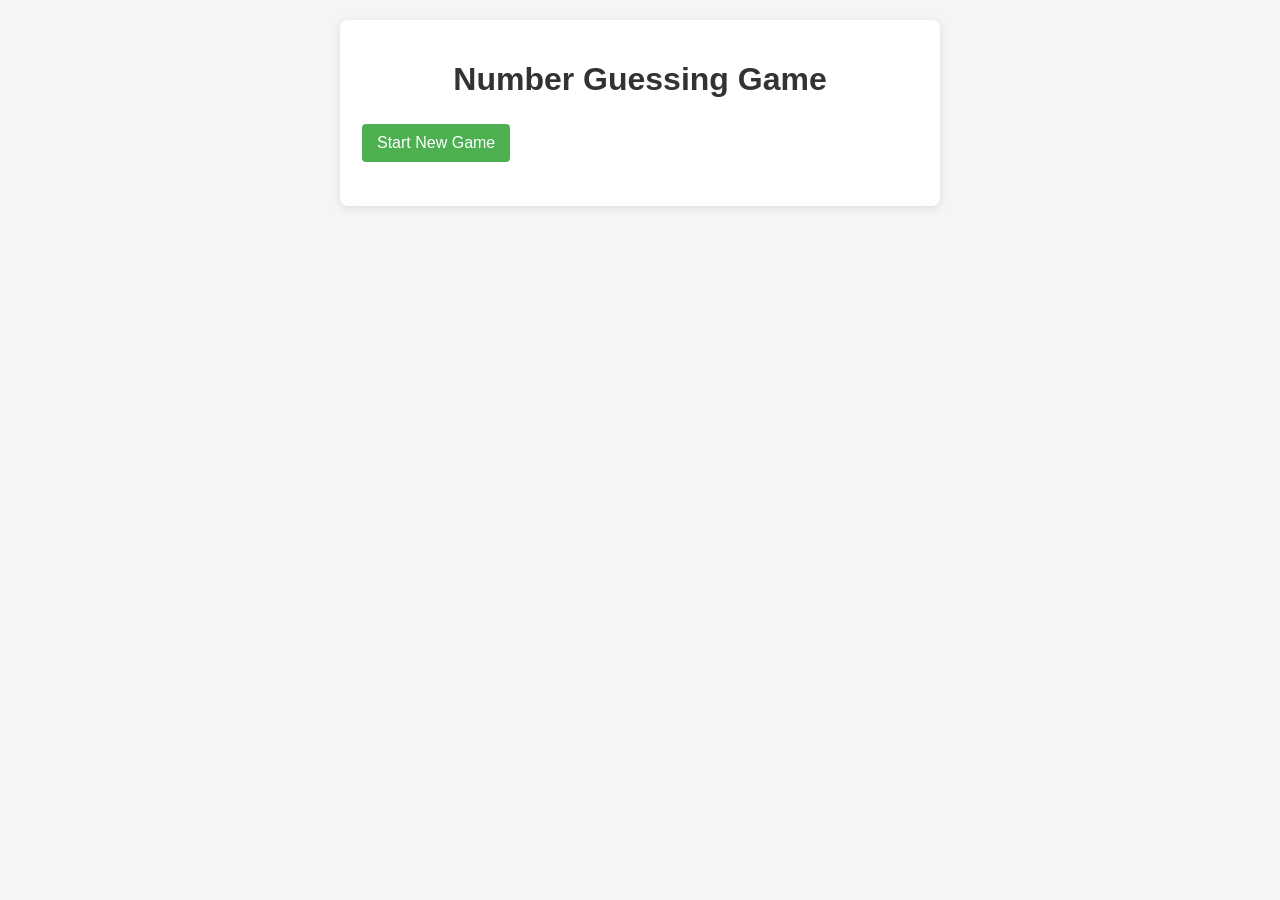
==== static/index.html @ eaf3f004 "Initial commit: Number Guessing Game API" ====
<!DOCTYPE html>
<html lang="en">
<head>
    <meta charset="UTF-8">
    <meta name="viewport" content="width=device-width, initial-scale=1.0">
    <title>Number Guessing Game</title>
    <style>
        body {
            font-family: 'Segoe UI', Tahoma, Geneva, Verdana, sans-serif;
            max-width: 600px;
            margin: 0 auto;
            padding: 20px;
            background-color: #f5f5f5;
        }
        .container {
            background-color: white;
            border-radius: 8px;
            padding: 20px;
            box-shadow: 0 2px 10px rgba(0, 0, 0, 0.1);
        }
        h1 {
            color: #333;
            text-align: center;
        }
        .game-controls {
            margin: 20px 0;
        }
        button {
            background-color: #4CAF50;
            border: none;
            color: white;
            padding: 10px 15px;
            text-align: center;
            text-decoration: none;
            display: inline-block;
            font-size: 16px;
            margin: 4px 2px;
            cursor: pointer;
            border-radius: 4px;
        }
        button:disabled {
            background-color: #cccccc;
            cursor: not-allowed;
        }
        input {
            padding: 10px;
            font-size: 16px;
            border: 1px solid #ddd;
            border-radius: 4px;
            width: 80px;
        }
        .message {
            margin: 20px 0;
            padding: 10px;
            background-color: #e8f5e9;
            border-left: 5px solid #4CAF50;
            border-radius: 4px;
        }
        .error {
            background-color: #ffebee;
            border-left: 5px solid #f44336;
        }
        .game-stats {
            display: flex;
            justify-content: space-between;
            margin-top: 20px;
            font-size: 14px;
            color: #666;
        }
        .guess-history {
            margin-top: 20px;
        }
        .guess-history h3 {
            border-bottom: 1px solid #eee;
            padding-bottom: 5px;
        }
        .guesses {
            display: flex;
            flex-wrap: wrap;
            gap: 5px;
        }
        .guess-item {
            background-color: #e0e0e0;
            padding: 5px 10px;
            border-radius: 15px;
            font-size: 14px;
        }
    </style>
</head>
<body>
    <div class="container">
        <h1>Number Guessing Game</h1>
        <div class="game-controls">
            <button id="newGameBtn">Start New Game</button>
        </div>

        <div id="gameArea" style="display: none;">
            <div class="message" id="messageArea">I'm thinking of a number between 1 and 100.</div>
            
            <div>
                <input type="number" id="guessInput" min="1" max="100" placeholder="1-100">
                <button id="guessBtn">Make Guess</button>
            </div>
            
            <div class="game-stats">
                <span id="attemptCount">Attempts: 0/10</span>
                <span id="gameStatus">Status: Active</span>
            </div>
            
            <div class="guess-history">
                <h3>Your Guesses</h3>
                <div class="guesses" id="guessHistory"></div>
            </div>
        </div>
    </div>

    <script>
        // Game state
        let gameState = {
            gameId: null,
            attemptsRemaining: 0,
            attemptsMade: 0,
            guesses: [],
            isGameOver: false
        };

        // DOM elements
        const newGameBtn = document.getElementById('newGameBtn');
        const gameArea = document.getElementById('gameArea');
        const messageArea = document.getElementById('messageArea');
        const guessInput = document.getElementById('guessInput');
        const guessBtn = document.getElementById('guessBtn');
        const attemptCount = document.getElementById('attemptCount');
        const gameStatus = document.getElementById('gameStatus');
        const guessHistory = document.getElementById('guessHistory');

        // Event listeners
        newGameBtn.addEventListener('click', startNewGame);
        guessBtn.addEventListener('click', makeGuess);
        guessInput.addEventListener('keypress', (e) => {
            if (e.key === 'Enter') makeGuess();
        });

        // Start a new game
        async function startNewGame() {
            try {
                const response = await fetch('/game/new', {
                    method: 'POST',
                    headers: {
                        'Content-Type': 'application/json'
                    }
                });
                
                const data = await response.json();
                
                if (response.ok) {
                    gameState.gameId = data.game_id;
                    gameState.attemptsRemaining = data.attempts_remaining;
                    gameState.attemptsMade = 0;
                    gameState.guesses = [];
                    gameState.isGameOver = false;
                    
                    // Update UI
                    messageArea.textContent = data.message;
                    messageArea.classList.remove('error');
                    attemptCount.textContent = `Attempts: ${gameState.attemptsMade}/${gameState.attemptsMade + gameState.attemptsRemaining}`;
                    gameStatus.textContent = `Status: ${data.status}`;
                    guessHistory.innerHTML = '';
                    guessInput.value = '';
                    guessInput.disabled = false;
                    guessBtn.disabled = false;
                    gameArea.style.display = 'block';
                } else {
                    showError(data.error || 'Failed to start new game');
                }
            } catch (error) {
                showError('Server error. Make sure the Flask server is running.');
                console.error('Error:', error);
            }
        }

        // Make a guess
        async function makeGuess() {
            const guess = parseInt(guessInput.value);
            
            if (isNaN(guess) || guess < 1 || guess > 100) {
                showError('Please enter a valid number between 1 and 100');
                return;
            }
            
            try {
                const response = await fetch(`http://127.0.0.1:5000/game/${gameState.gameId}/guess`, {
                    method: 'POST',
                    headers: {
                        'Content-Type': 'application/json'
                    },
                    body: JSON.stringify({ guess })
                });
                
                const data = await response.json();
                
                if (response.ok) {
                    // Update game state
                    gameState.attemptsMade = data.attempts_made;
                    gameState.attemptsRemaining = data.attempts_remaining;
                    gameState.isGameOver = data.game_over || false;
                    
                    // Add guess to history
                    gameState.guesses.push(guess);
                    updateGuessHistory();
                    
                    // Update UI
                    messageArea.textContent = data.message;
                    messageArea.classList.remove('error');
                    attemptCount.textContent = `Attempts: ${gameState.attemptsMade}/${gameState.attemptsMade + gameState.attemptsRemaining}`;
                    gameStatus.textContent = `Status: ${data.status || (gameState.isGameOver ? 'Completed' : 'Active')}`;
                    guessInput.value = '';
                    
                    // If game is over, disable input
                    if (gameState.isGameOver) {
                        guessInput.disabled = true;
                        guessBtn.disabled = true;
                    }
                } else {
                    showError(data.error || 'Failed to process guess');
                }
            } catch (error) {
                showError('Server error. Make sure the Flask server is running.');
                console.error('Error:', error);
            }
        }

        // Update guess history display
        function updateGuessHistory() {
            guessHistory.innerHTML = '';
            gameState.guesses.forEach(guess => {
                const guessElement = document.createElement('span');
                guessElement.className = 'guess-item';
                guessElement.textContent = guess;
                guessHistory.appendChild(guessElement);
            });
        }

        // Show error message
        function showError(message) {
            messageArea.textContent = message;
            messageArea.classList.add('error');
        }
    </script>
</body>
</html>
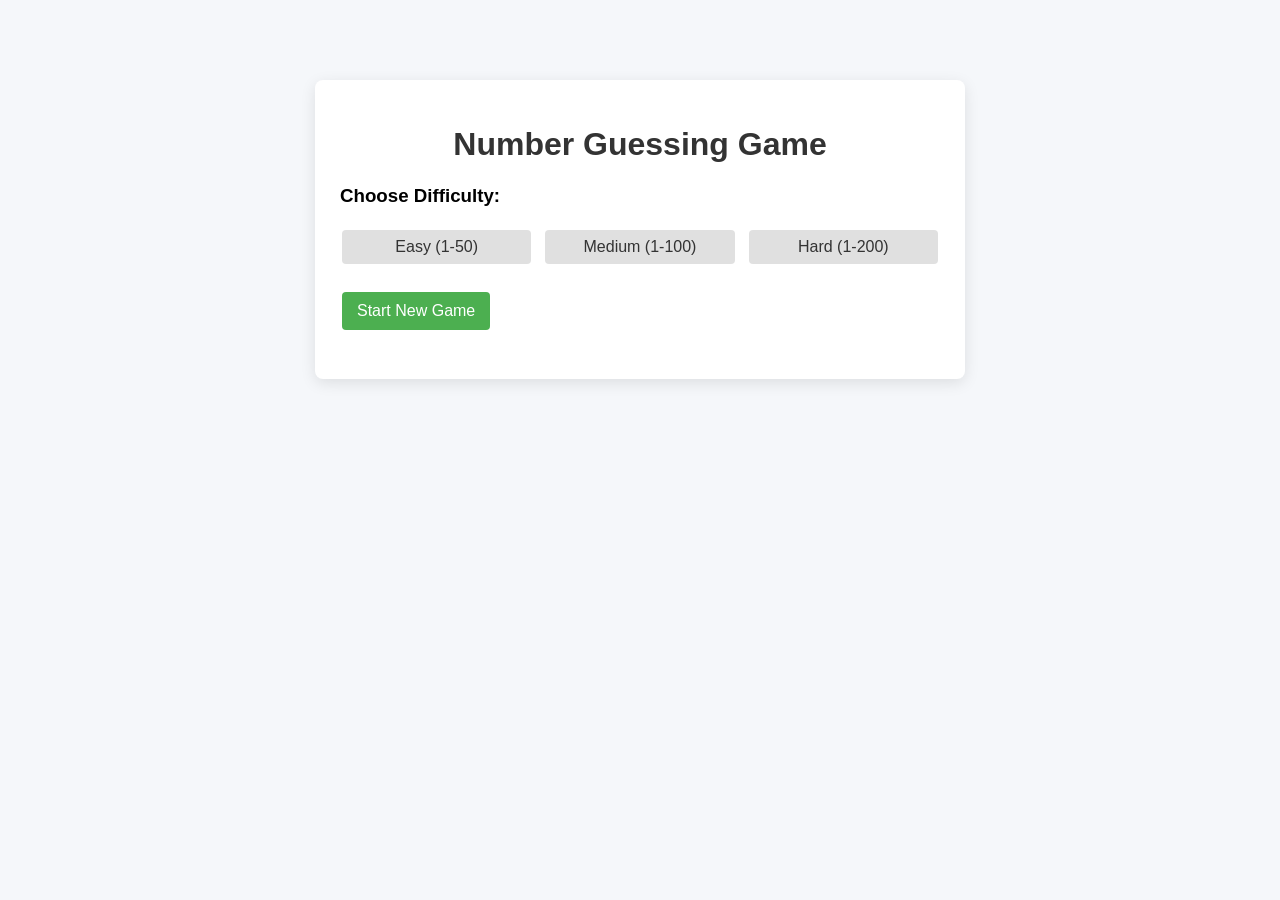
==== commit fd44aa5e: "add UI" ====
--- a/static/index.html
+++ b/static/index.html
@@ -6,18 +6,32 @@
     <title>Number Guessing Game</title>
     <style>
         body {
-            font-family: 'Segoe UI', Tahoma, Geneva, Verdana, sans-serif;
-            max-width: 600px;
-            margin: 0 auto;
-            padding: 20px;
-            background-color: #f5f5f5;
-        }
-        .container {
-            background-color: white;
-            border-radius: 8px;
-            padding: 20px;
-            box-shadow: 0 2px 10px rgba(0, 0, 0, 0.1);
-        }
+                margin: 0;
+                padding: 0;
+                font-family: 'Segoe UI', Tahoma, Geneva, Verdana, sans-serif;
+                background-color: #f5f7fa;
+            }
+
+            /* Full-page wrapper to center content */
+            .page-wrapper {
+                display: flex;
+                justify-content: center;
+                align-items: flex-start; /* Change from center to flex-start */
+                min-height: 100vh;
+                width: 100%;
+                padding: 80px 20px 20px 20px; /* Add more padding to the top (80px) */
+                box-sizing: border-box;
+            }
+
+            /* Container styling */
+            .container {
+                width: 100%;
+                max-width: 600px;
+                background-color: white;
+                padding: 25px;
+                border-radius: 8px;
+                box-shadow: 0 4px 15px rgba(0,0,0,0.1);
+            }
         h1 {
             color: #333;
             text-align: center;
@@ -85,35 +99,67 @@
             border-radius: 15px;
             font-size: 14px;
         }
+        .difficulty-selector {
+          margin-bottom: 20px;
+        }
+
+        .difficulty-buttons {
+          display: flex;
+          gap: 10px;
+        }
+
+        .difficulty-btn {
+          flex: 1;
+          padding: 8px;
+          background-color: #e0e0e0;
+          color: #333;
+        }
+
+        .difficulty-btn.selected {
+          background-color: #4285F4;
+          color: white;
+        }
     </style>
+    <link rel="stylesheet" href="/static/styles.css">
 </head>
 <body>
-    <div class="container">
-        <h1>Number Guessing Game</h1>
-        <div class="game-controls">
-            <button id="newGameBtn">Start New Game</button>
-        </div>
-
-        <div id="gameArea" style="display: none;">
-            <div class="message" id="messageArea">I'm thinking of a number between 1 and 100.</div>
-            
-            <div>
-                <input type="number" id="guessInput" min="1" max="100" placeholder="1-100">
-                <button id="guessBtn">Make Guess</button>
+    <div class="page-wrapper">
+        <div class="container">
+            <h1>Number Guessing Game</h1>
+
+            <div class="difficulty-selector">
+                <h3>Choose Difficulty:</h3>
+                  <div class="difficulty-buttons">
+                    <button id="easyBtn" class="difficulty-btn">Easy (1-50)</button>
+                    <button id="mediumBtn" class="difficulty-btn">Medium (1-100)</button>
+                    <button id="hardBtn" class="difficulty-btn">Hard (1-200)</button>
+                  </div>
             </div>
-            
-            <div class="game-stats">
-                <span id="attemptCount">Attempts: 0/10</span>
-                <span id="gameStatus">Status: Active</span>
+
+            <div class="game-controls">
+                <button id="newGameBtn">Start New Game</button>
             </div>
-            
-            <div class="guess-history">
-                <h3>Your Guesses</h3>
-                <div class="guesses" id="guessHistory"></div>
+
+            <div id="gameArea" style="display: none;">
+                <div class="message" id="messageArea">I'm thinking of a number between 1 and 100.</div>
+
+                <div>
+                    <input type="number" id="guessInput" min="1" max="100" placeholder="1-100">
+                    <button id="guessBtn">Make Guess</button>
+                </div>
+
+                <div class="game-stats">
+                    <span id="attemptCount">Attempts: 0/10</span>
+                    <span id="gameStatus">Status: Active</span>
+                </div>
+
+                <div class="guess-history">
+                    <h3>Your Guesses</h3>
+                    <div class="guesses" id="guessHistory"></div>
+                </div>
             </div>
         </div>
-    </div>
-
+   </div>
     <script>
         // Game state
         let gameState = {
@@ -134,9 +180,20 @@
         const gameStatus = document.getElementById('gameStatus');
         const guessHistory = document.getElementById('guessHistory');
 
+        let currentDifficulty = 'medium';
+        const easyBtn = document.getElementById('easyBtn');
+        const mediumBtn = document.getElementById('mediumBtn');
+        const hardBtn = document.getElementById('hardBtn');
+
         // Event listeners
         newGameBtn.addEventListener('click', startNewGame);
         guessBtn.addEventListener('click', makeGuess);
+        easyBtn.addEventListener('click', () => setDifficulty('easy'));
+        mediumBtn.addEventListener('click', () => setDifficulty('medium'));
+        hardBtn.addEventListener('click', () => setDifficulty('hard'));
+
+
+
         guessInput.addEventListener('keypress', (e) => {
             if (e.key === 'Enter') makeGuess();
         });
@@ -148,18 +205,19 @@
                     method: 'POST',
                     headers: {
                         'Content-Type': 'application/json'
-                    }
+                    },
+                    body: JSON.stringify({ difficulty: currentDifficulty })
                 });
-                
+
                 const data = await response.json();
-                
+
                 if (response.ok) {
                     gameState.gameId = data.game_id;
                     gameState.attemptsRemaining = data.attempts_remaining;
                     gameState.attemptsMade = 0;
                     gameState.guesses = [];
                     gameState.isGameOver = false;
-                    
+
                     // Update UI
                     messageArea.textContent = data.message;
                     messageArea.classList.remove('error');
@@ -173,6 +231,13 @@
                 } else {
                     showError(data.error || 'Failed to start new game');
                 }
+
+                 if (data.range) {
+                      guessInput.min = data.range[0];
+                      guessInput.max = data.range[1];
+                      guessInput.placeholder = `${data.range[0]}-${data.range[1]}`;
+                }
+
             } catch (error) {
                 showError('Server error. Make sure the Flask server is running.');
                 console.error('Error:', error);
@@ -182,40 +247,47 @@
         // Make a guess
         async function makeGuess() {
             const guess = parseInt(guessInput.value);
-            
+
             if (isNaN(guess) || guess < 1 || guess > 100) {
                 showError('Please enter a valid number between 1 and 100');
                 return;
             }
-            
+
             try {
-                const response = await fetch(`http://127.0.0.1:5000/game/${gameState.gameId}/guess`, {
+                const response = await fetch(`/game/${gameState.gameId}/guess`, {
                     method: 'POST',
                     headers: {
                         'Content-Type': 'application/json'
                     },
                     body: JSON.stringify({ guess })
                 });
-                
+
                 const data = await response.json();
-                
+
+                if (data.won === true) {
+                    animateMessage(true); // Correct guess
+                } else {
+                    animateMessage(false); // Wrong guess
+                }
+
+
                 if (response.ok) {
                     // Update game state
                     gameState.attemptsMade = data.attempts_made;
                     gameState.attemptsRemaining = data.attempts_remaining;
                     gameState.isGameOver = data.game_over || false;
-                    
+
                     // Add guess to history
                     gameState.guesses.push(guess);
                     updateGuessHistory();
-                    
+
                     // Update UI
                     messageArea.textContent = data.message;
                     messageArea.classList.remove('error');
                     attemptCount.textContent = `Attempts: ${gameState.attemptsMade}/${gameState.attemptsMade + gameState.attemptsRemaining}`;
                     gameStatus.textContent = `Status: ${data.status || (gameState.isGameOver ? 'Completed' : 'Active')}`;
                     guessInput.value = '';
-                    
+
                     // If game is over, disable input
                     if (gameState.isGameOver) {
                         guessInput.disabled = true;
@@ -246,6 +318,34 @@
             messageArea.textContent = message;
             messageArea.classList.add('error');
         }
+        function animateMessage(isCorrect) {
+            const messageArea = document.getElementById('messageArea');
+
+            // Remove existing animation classes
+            messageArea.classList.remove('correct-animation', 'wrong-animation');
+
+            // Force browser to recognize the change
+            void messageArea.offsetWidth;
+
+            // Add appropriate animation class
+            if (isCorrect) {
+                messageArea.classList.add('correct-animation');
+            } else {
+                messageArea.classList.add('wrong-animation');
+            }
+        }
+        function setDifficulty(difficulty) {
+              currentDifficulty = difficulty;
+
+              // Update UI to show selected difficulty
+              easyBtn.classList.remove('selected');
+              mediumBtn.classList.remove('selected');
+              hardBtn.classList.remove('selected');
+
+              if (difficulty === 'easy') easyBtn.classList.add('selected');
+              if (difficulty === 'medium') mediumBtn.classList.add('selected');
+              if (difficulty === 'hard') hardBtn.classList.add('selected');
+        }
     </script>
 </body>
 </html>
